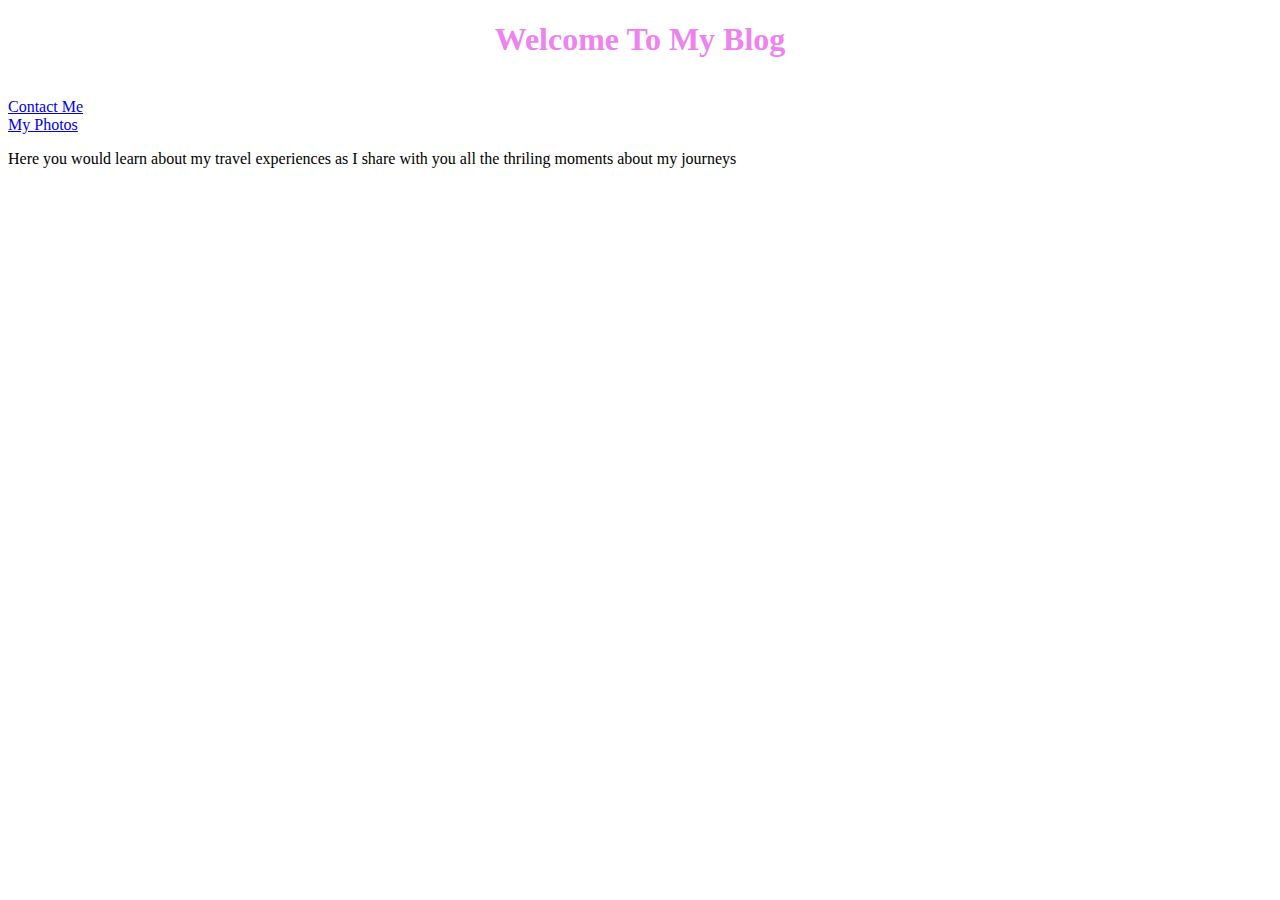
==== index.html @ f906db81 "All HTML structure" ====
<!DOCTYPE html>
<html lang="en">
  <head>
    <meta charset="UTF-8" />
    <meta name="viewport" content="width=device-width, initial-scale=1.0" />
    <title>Home Page🎪</title>
    <link rel="stylesheet" href="src/index.css" />
  </head>
  <body>
    <h1>Welcome To My Blog</h1>
    <br />

    <a href="/contact.html" class="contact-link">Contact Me</a>
    <a href="/photo.html" class="photo-link">My Photos</a>
    <p>
      Here you would learn about my travel experiences as I share with you all
      the thriling moments about my journeys
    </p>
  </body>
</html>
---- src/index.css ----
h1 {
    text-align: center;
    color: violet
    
}
.contact-link{
    display: flex;
}
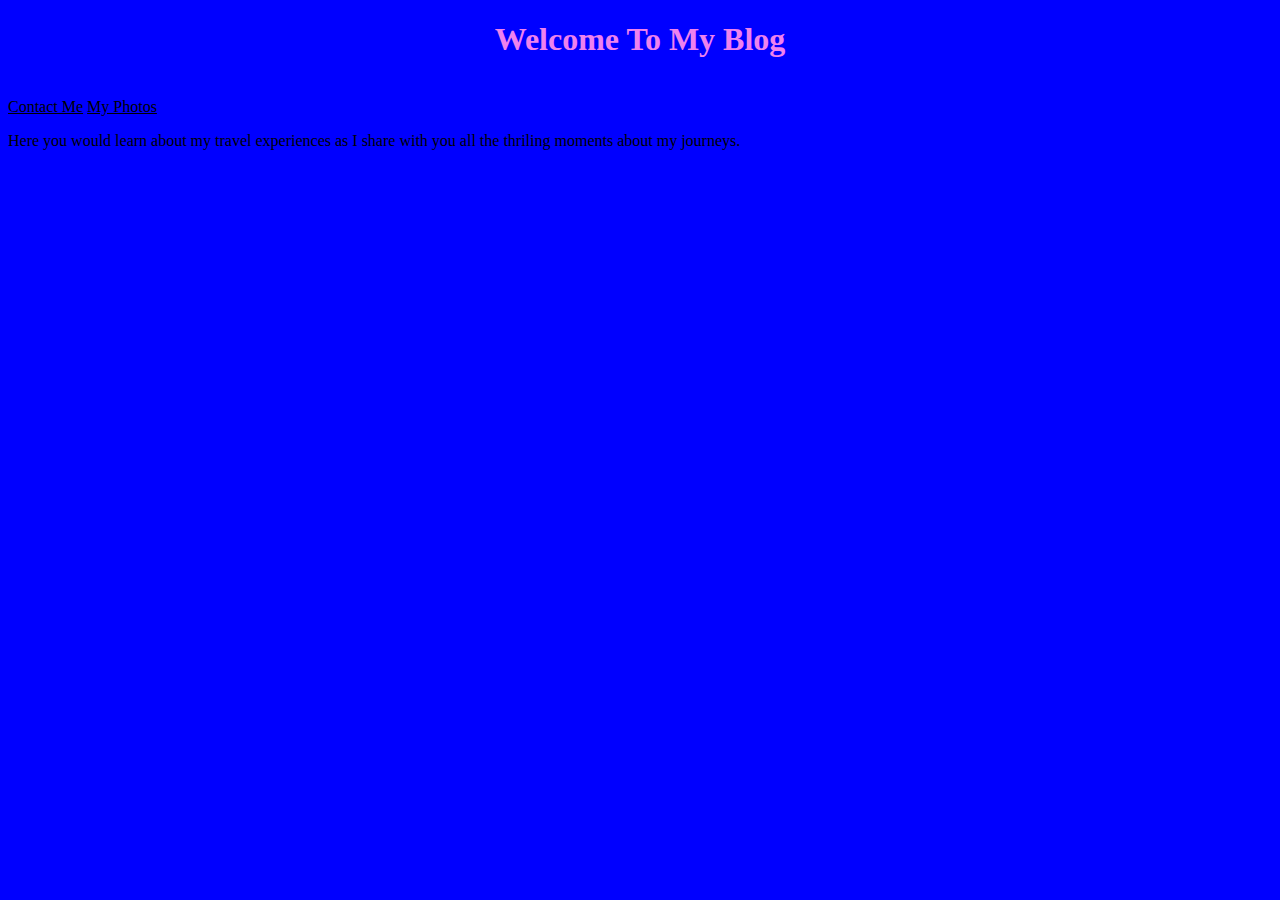
==== commit 86b9b86e: "Some Changes" ====
--- a/index.html
+++ b/index.html
@@ -4,7 +4,7 @@
     <meta charset="UTF-8" />
     <meta name="viewport" content="width=device-width, initial-scale=1.0" />
     <title>Home Page🎪</title>
-    <link rel="stylesheet" href="src/index.css" />
+    <link rel="stylesheet" href="/src/style.css" />
   </head>
   <body>
     <h1>Welcome To My Blog</h1>
@@ -14,7 +14,7 @@
     <a href="/photo.html" class="photo-link">My Photos</a>
     <p>
       Here you would learn about my travel experiences as I share with you all
-      the thriling moments about my journeys
+      the thriling moments about my journeys.
     </p>
   </body>
 </html>
--- a/src/style.css
+++ b/src/style.css
@@ -0,0 +1,15 @@
+h1 {
+    text-align: center;
+    color: violet
+    
+}
+
+a{
+    color: black;
+}
+
+
+
+html{
+    background-color: blue;
+}